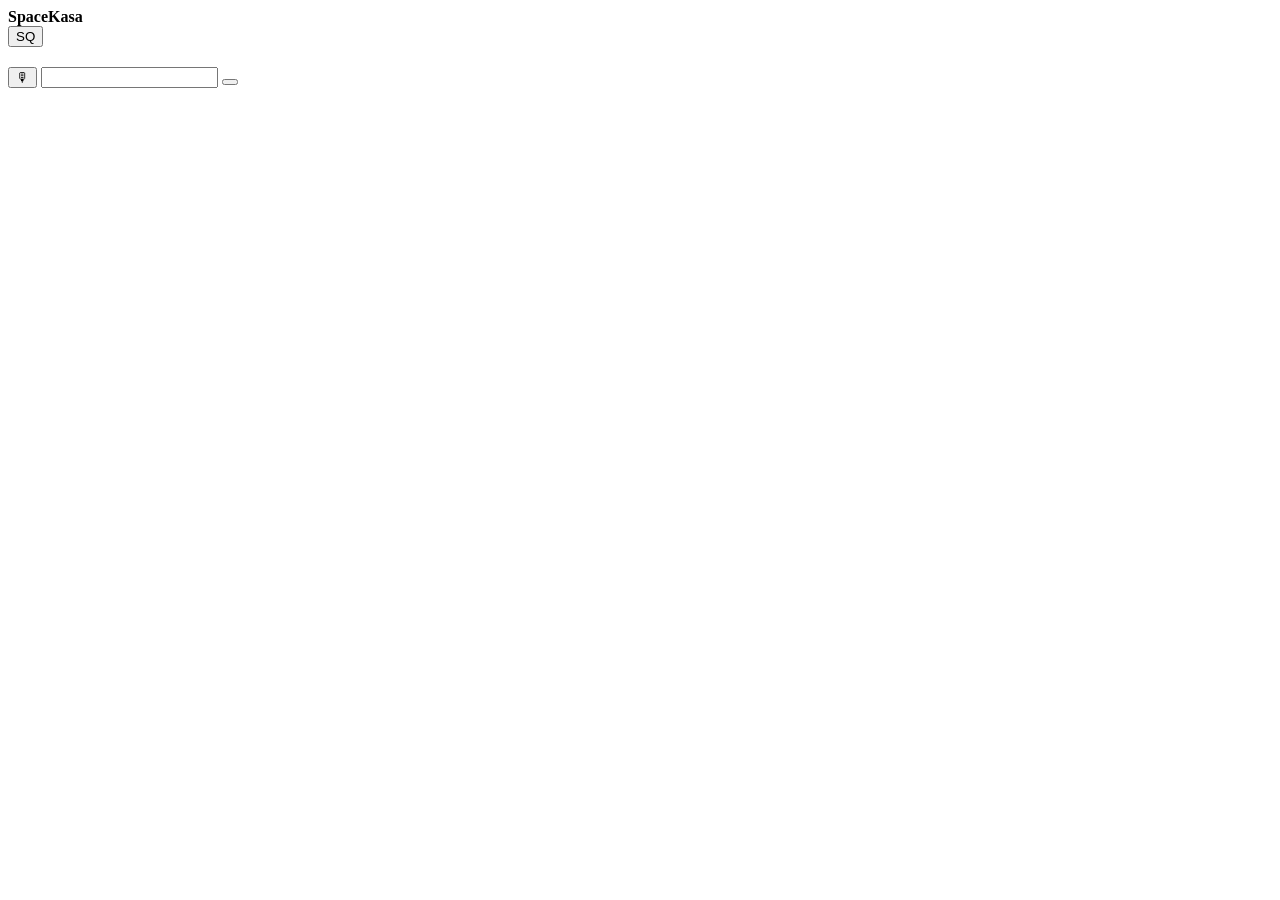
==== public/index.html @ f0f20bb0 "SpaceKasa: AI till assistant with PayPal Orders/Invoicing, human-confirmed proposals, catalogue-only" ====
<!doctype html>
<html lang="en">
<head>
<meta charset="utf-8">
<meta name="viewport" content="width=device-width,initial-scale=1,viewport-fit=cover">
<meta name="robots" content="noindex">
<title>SpaceKasa</title>
<meta name="description" content="Talk to your till: an AI shop assistant that takes PayPal payments.">
<link rel="stylesheet" href="/style.css">
</head>
<body>
<header>
  <div class="brand"><span class="logo" aria-hidden="true"></span><b>SpaceKasa</b><small data-t="tagline"></small></div>
  <div class="tools">
    <span class="sandbox" data-t="sandbox"></span>
    <button id="lang" class="ghost" aria-label="Language">SQ</button>
  </div>
</header>
<main>
  <section id="chat" aria-live="polite">
    <div class="intro">
      <h1 data-t="h1"></h1>
      <p data-t="intro"></p>
      <div id="examples"></div>
    </div>
  </section>
  <aside>
    <h2 data-t="today"></h2>
    <div id="summary"></div>
    <ol id="payments"></ol>
  </aside>
</main>
<form id="ask" autocomplete="off">
  <button type="button" id="mic" class="ghost" aria-label="Speak">🎙</button>
  <input id="q" maxlength="500" enterkeyhint="send">
  <button id="go" class="primary" type="submit" data-t="send"></button>
</form>
<script src="/app.js"></script>
</body>
</html>
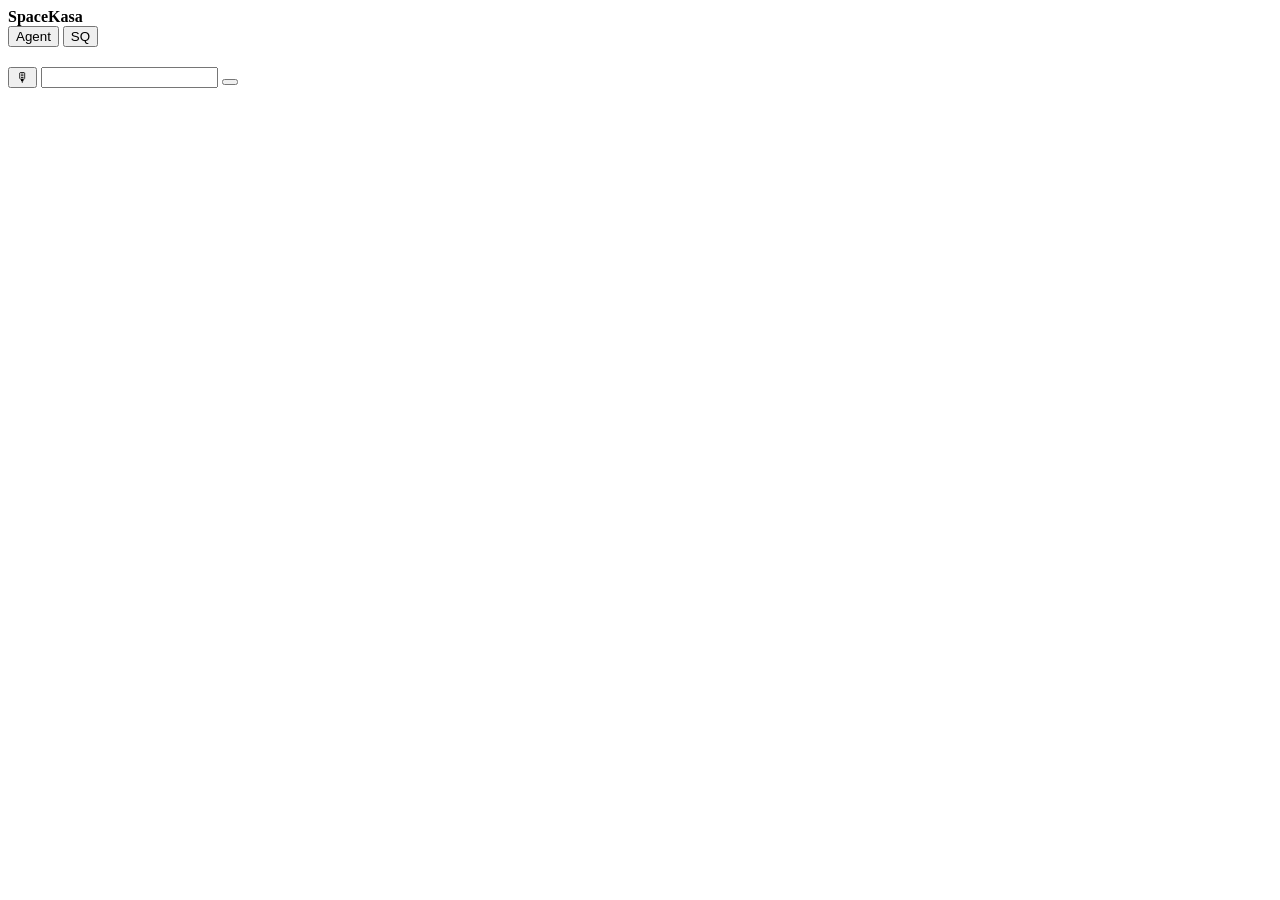
==== commit ebb9bb53: "Two live instances: the supplier is its own server; signed A2A offers over HTTP, owner key and manda" ====
--- a/public/index.html
+++ b/public/index.html
@@ -5,7 +5,7 @@
 <meta name="viewport" content="width=device-width,initial-scale=1,viewport-fit=cover">
 <meta name="robots" content="noindex">
 <title>SpaceKasa</title>
-<meta name="description" content="Talk to your till: an AI shop assistant that takes PayPal payments.">
+<meta name="description" content="Talk to your till: a language-model till assistant that takes PayPal payments.">
 <link rel="stylesheet" href="/style.css">
 </head>
 <body>
@@ -13,6 +13,7 @@
   <div class="brand"><span class="logo" aria-hidden="true"></span><b>SpaceKasa</b><small data-t="tagline"></small></div>
   <div class="tools">
     <span class="sandbox" data-t="sandbox"></span>
+    <button id="agentBtn" class="ghost">Agent</button>
     <button id="lang" class="ghost" aria-label="Language">SQ</button>
   </div>
 </header>
@@ -35,6 +36,9 @@
   <input id="q" maxlength="500" enterkeyhint="send">
   <button id="go" class="primary" type="submit" data-t="send"></button>
 </form>
+<dialog id="agent"><div class="dhead"><h2></h2><button class="ghost close" type="button"></button></div><div class="body"></div></dialog>
+<script src="/sk.js"></script>
 <script src="/app.js"></script>
+<script src="/agent.js"></script>
 </body>
 </html>
